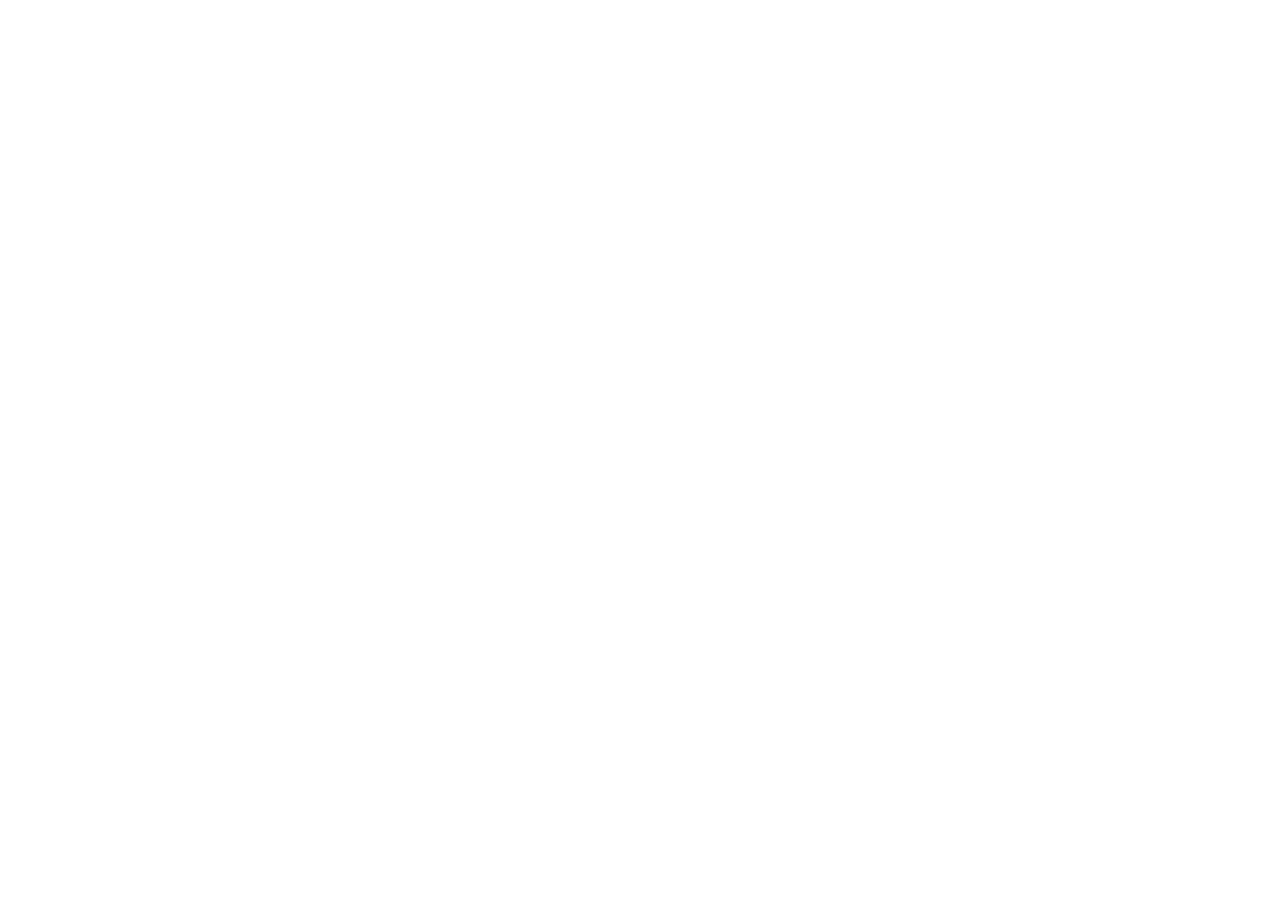
==== github-user-finder/index.html @ ec0e3860 "Added empty JS files and an HTML template with Bootstrap/Bootswatch/JS links" ====
<!DOCTYPE html>
<html lang="en">
<head>
  <meta charset="UTF-8">
  <meta http-equiv="X-UA-Compatible" content="IE=edge">
  <meta name="viewport" content="width=device-width, initial-scale=1.0">
  <link rel="stylesheet" href="https://bootswatch.com/5/superhero/bootstrap.min.css">
  <title>GitHub User Finder</title>
  <script src="https://cdn.jsdelivr.net/npm/@popperjs/core@2.10.2/dist/umd/popper.min.js" integrity="sha384-7+zCNj/IqJ95wo16oMtfsKbZ9ccEh31eOz1HGyDuCQ6wgnyJNSYdrPa03rtR1zdB" crossorigin="anonymous" defer></script>
  <script src="https://cdn.jsdelivr.net/npm/bootstrap@5.1.3/dist/js/bootstrap.min.js" integrity="sha384-QJHtvGhmr9XOIpI6YVutG+2QOK9T+ZnN4kzFN1RtK3zEFEIsxhlmWl5/YESvpZ13" crossorigin="anonymous" defer></script>
  <script src="./github.js" defer></script>
  <script src="./ui.js" defer></script>
  <script src="./app.js" defer></script>  
</head>
<body>
  
</body>
</html>
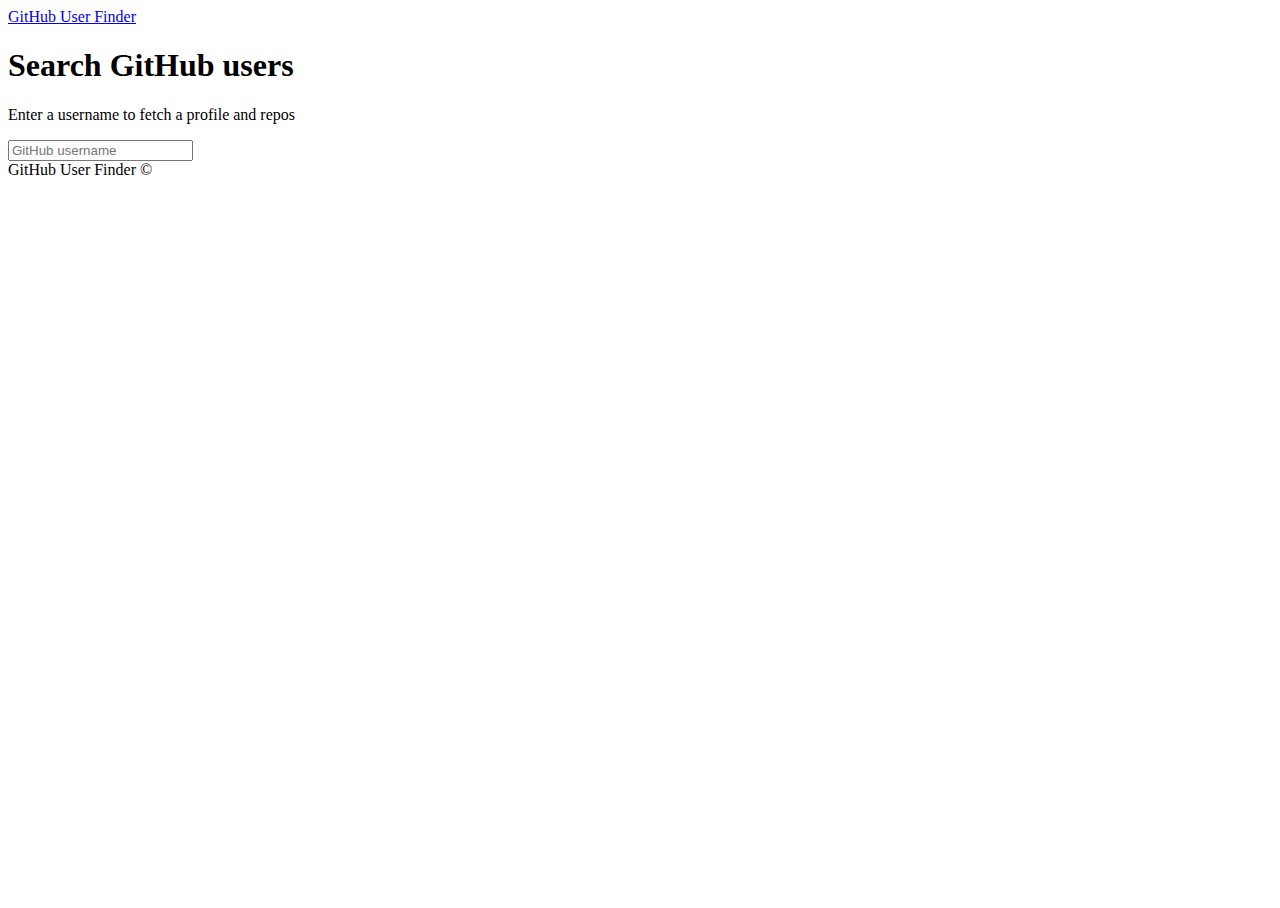
==== commit 25ec19d3: "Layout created with the use of Bootstrap classes and an additional stylesheet" ====
--- a/github-user-finder/index.html
+++ b/github-user-finder/index.html
@@ -5,6 +5,7 @@
   <meta http-equiv="X-UA-Compatible" content="IE=edge">
   <meta name="viewport" content="width=device-width, initial-scale=1.0">
   <link rel="stylesheet" href="https://bootswatch.com/5/superhero/bootstrap.min.css">
+  <link rel="stylesheet" href="./style.css">
   <title>GitHub User Finder</title>
   <script src="https://cdn.jsdelivr.net/npm/@popperjs/core@2.10.2/dist/umd/popper.min.js" integrity="sha384-7+zCNj/IqJ95wo16oMtfsKbZ9ccEh31eOz1HGyDuCQ6wgnyJNSYdrPa03rtR1zdB" crossorigin="anonymous" defer></script>
   <script src="https://cdn.jsdelivr.net/npm/bootstrap@5.1.3/dist/js/bootstrap.min.js" integrity="sha384-QJHtvGhmr9XOIpI6YVutG+2QOK9T+ZnN4kzFN1RtK3zEFEIsxhlmWl5/YESvpZ13" crossorigin="anonymous" defer></script>
@@ -13,6 +14,21 @@
   <script src="./app.js" defer></script>  
 </head>
 <body>
-  
+  <div class="wrapper d-flex flex-column">
+    <nav class="navbar navbar-dark bg-dark mb-5">
+      <div class="container">
+        <a href="#" class="navbar-brand">GitHub User Finder</a>
+      </div>
+    </nav>
+    <div class="container searchContainer">
+      <div class="search card card-body bg-primary">
+        <h1>Search GitHub users</h1>
+        <p class="lead">Enter a username to fetch a profile and repos</p>
+        <input type="text" id="searchUser" class="form-control" placeholder="GitHub username">
+      </div>
+      <div id="profile"></div>
+    </div>
+    <footer class="mt-auto p-3 text-center bg-dark">GitHub User Finder &copy;</footer>
+  </div>
 </body>
 </html>--- a/github-user-finder/style.css
+++ b/github-user-finder/style.css
@@ -0,0 +1,8 @@
+html,
+body {
+  height: 100%;
+}
+
+.wrapper {
+  min-height: 100%;
+}
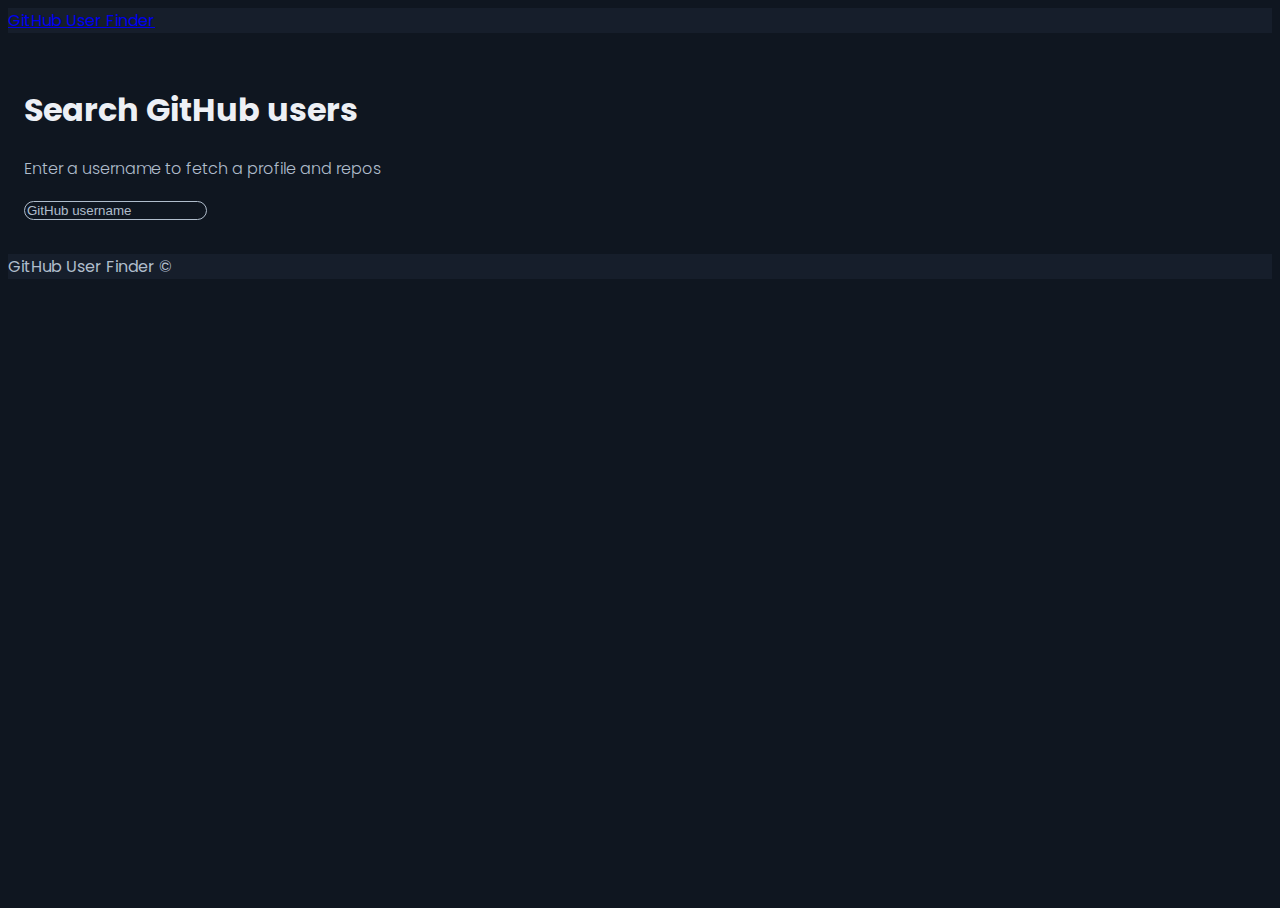
==== commit f13e7f03: "Added Google font, adjusted styles by updating the stylesheet and changing classes" ====
--- a/github-user-finder/index.html
+++ b/github-user-finder/index.html
@@ -4,6 +4,9 @@
   <meta charset="UTF-8">
   <meta http-equiv="X-UA-Compatible" content="IE=edge">
   <meta name="viewport" content="width=device-width, initial-scale=1.0">
+  <link rel="preconnect" href="https://fonts.googleapis.com">
+  <link rel="preconnect" href="https://fonts.gstatic.com" crossorigin>
+  <link href="https://fonts.googleapis.com/css2?family=Poppins:wght@300;400;500&display=swap" rel="stylesheet">
   <link rel="stylesheet" href="https://bootswatch.com/5/superhero/bootstrap.min.css">
   <link rel="stylesheet" href="./style.css">
   <title>GitHub User Finder</title>
@@ -15,20 +18,20 @@
 </head>
 <body>
   <div class="wrapper d-flex flex-column">
-    <nav class="navbar navbar-dark bg-dark mb-5">
+    <nav class="navbar mb-5">
       <div class="container">
         <a href="#" class="navbar-brand">GitHub User Finder</a>
       </div>
     </nav>
     <div class="container searchContainer">
-      <div class="search card card-body bg-primary">
+      <div class="search card card-body">
         <h1>Search GitHub users</h1>
         <p class="lead">Enter a username to fetch a profile and repos</p>
         <input type="text" id="searchUser" class="form-control" placeholder="GitHub username">
       </div>
       <div id="profile"></div>
     </div>
-    <footer class="mt-auto p-3 text-center bg-dark">GitHub User Finder &copy;</footer>
+    <footer class="footer mt-auto p-3 text-center">GitHub User Finder &copy;</footer>
   </div>
 </body>
 </html>--- a/github-user-finder/style.css
+++ b/github-user-finder/style.css
@@ -1,8 +1,113 @@
+:root {
+  --dark: #161e2b;
+  --darker: #0f1620;
+  --text: #b0bdcc;
+  --text-lighter: #edf0f5;
+}
+
 html,
 body {
   height: 100%;
+  background-color: var(--darker);
+  color: var(--text-lighter);
+  font-family: 'Poppins', sans-serif;
 }
 
 .wrapper {
   min-height: 100%;
 }
+
+.navbar,
+.card,
+.card-header,
+.list-group-item,
+.footer {
+  background-color: var(--dark);
+}
+
+.searchContainer {
+  padding: 1rem;
+}
+
+.search {
+  padding: 1rem 0;
+  background-color: var(--darker);
+}
+
+.search h1 {
+  color: var(--text-lighter);
+}
+
+.lead {
+  font-size: 1rem;
+}
+
+#searchUser {
+  border: 1px solid var(--text);
+  border-radius: 32px;
+  background-color: transparent;
+  color: var(--text);
+  font-weight: 300;
+}
+
+#searchUser::placeholder {
+  color: var(--text);
+}
+
+.card-body,
+.list-group-item {
+  color: var(--text);
+  font-weight: 300;
+}
+
+.list-group-item:last-child {
+  padding-bottom: 0;
+}
+
+.img {
+  border-radius: 50%;
+}
+
+.btn {
+  border-radius: 32px;
+}
+
+.badge {
+  border: 1px solid var(--text);
+  background-color: var(--dark);
+  color: var(--text);
+  font-size: 0.75rem;
+  font-weight: 500;
+}
+
+.card-header .badge {
+  margin: 0 4px 6px 0;
+}
+
+.footer {
+  color: var(--text);
+}
+
+@media (max-width: 766px) {
+  .img-btn-wrap {
+    padding: 0 28px;
+  }
+
+  .btn {
+    margin-bottom: 24px;
+  }
+
+  .card-header {
+    flex-direction: column;
+  }
+
+  .card-header a {
+    margin-bottom: 0.5rem;
+  }
+}
+
+@media (min-width: 767px) {
+  .card-header {
+    flex-direction: row;
+  }
+}
